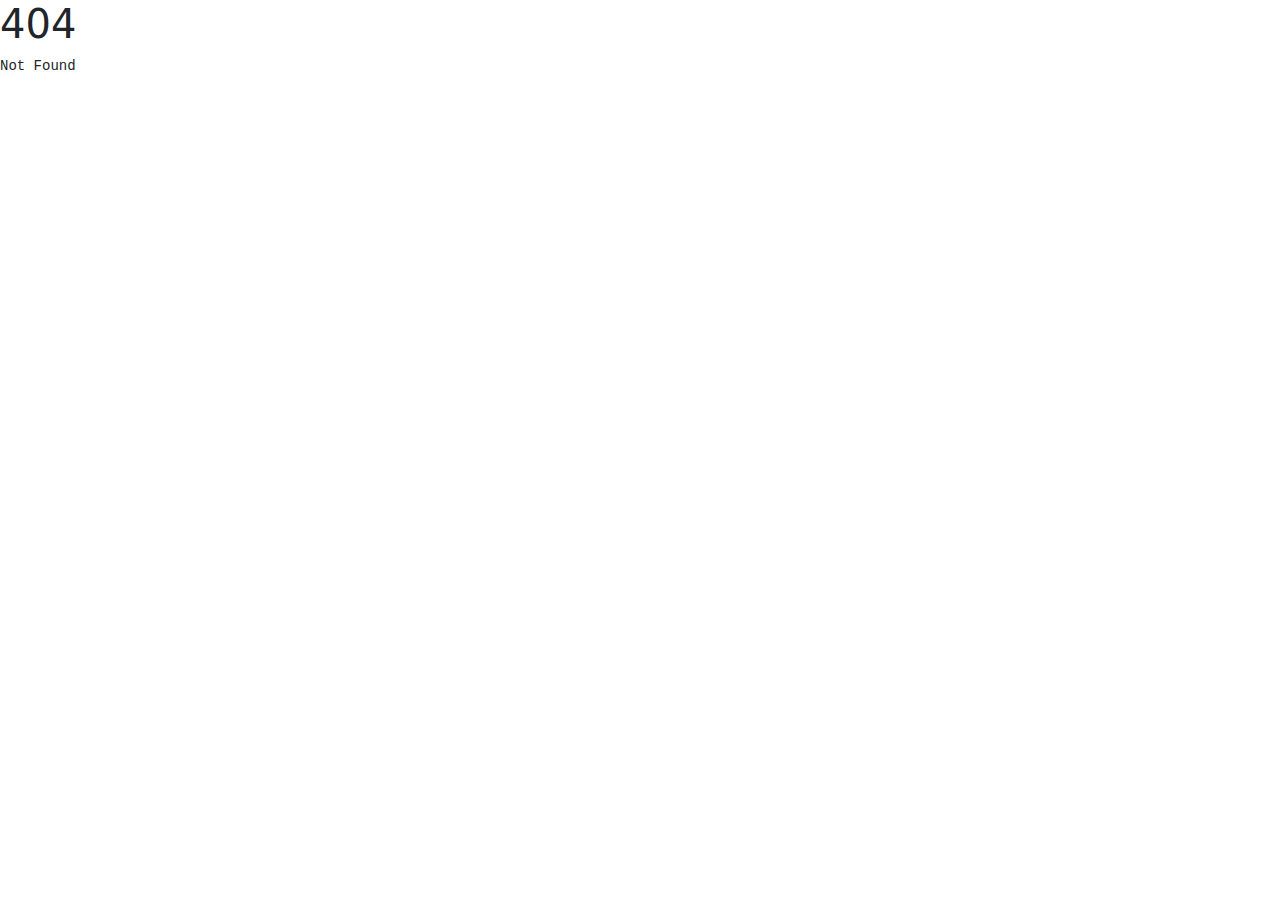
==== index.html @ 21cfe20d "Initial import" ====
<!DOCTYPE html>
<html lang="en">
	<head>
		<meta charset="utf-8" />
		<link rel="icon" href="/favicon.png" />
		<meta name="viewport" content="width=device-width" />
		<link rel="stylesheet" href="https://cdn.jsdelivr.net/npm/bootstrap@5.2.3/dist/css/bootstrap.min.css">
    <link rel="stylesheet" href="https://cdn.jsdelivr.net/npm/bootstrap-icons@1.10.2/font/bootstrap-icons.css">
		<meta http-equiv="content-security-policy" content="">
		<link rel="modulepreload" href="/_app/immutable/start-474485c2.js">
		<link rel="modulepreload" href="/_app/immutable/chunks/index-3d889a4b.js">
		<link rel="modulepreload" href="/_app/immutable/chunks/singletons-adf9e7a4.js">
	</head>
	<body>
		<div style="display: contents">
		<script type="module" data-sveltekit-hydrate="45h">
			import { start } from "/_app/immutable/start-474485c2.js";

			start({
				env: {},
				hydrate: null,
				paths: {"base":"","assets":""},
				target: document.querySelector('[data-sveltekit-hydrate="45h"]').parentNode,
				trailing_slash: "never",
				version: "1669949182623"
			});
		</script></div>
		<script src="https://cdn.jsdelivr.net/npm/bootstrap@5.2.3/dist/js/bootstrap.bundle.min.js" integrity="sha384-kenU1KFdBIe4zVF0s0G1M5b4hcpxyD9F7jL+jjXkk+Q2h455rYXK/7HAuoJl+0I4" crossorigin="anonymous"></script>
	</body>
</html>
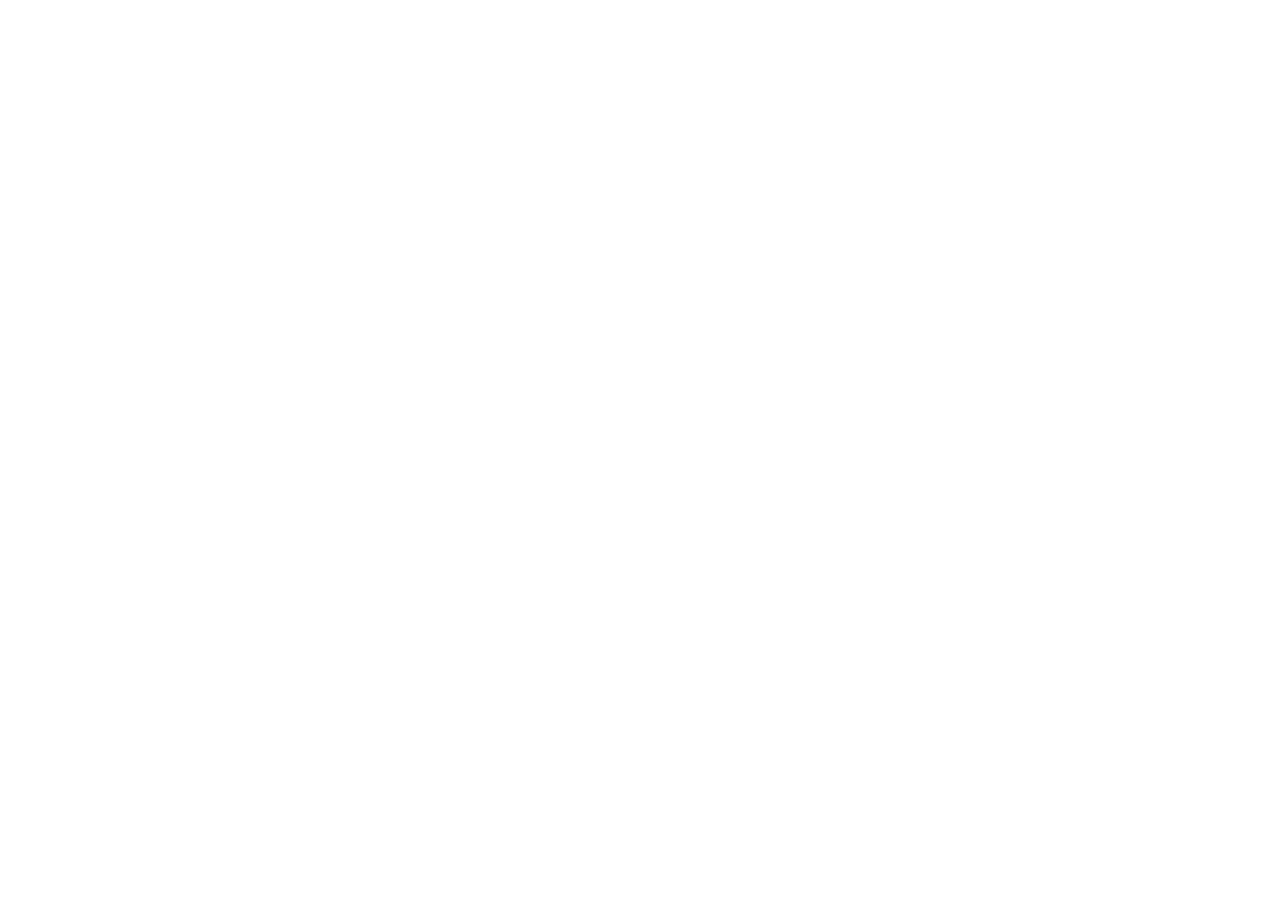
==== commit 3d188d9f: "Fix menu on mobile" ====
--- a/index.html
+++ b/index.html
@@ -1,28 +1,36 @@
 <!DOCTYPE html>
 <html lang="en">
 	<head>
-		<meta charset="utf-8" />
+    <!-- Google tag (gtag.js) -->
+    <script async src="https://www.googletagmanager.com/gtag/js?id=G-MTNTXJ543L"></script>
+    <script>
+      window.dataLayer = window.dataLayer || [];
+      function gtag(){dataLayer.push(arguments);}
+      gtag('js', new Date());
+
+      gtag('config', 'G-MTNTXJ543L');
+    </script>
+    <meta charset="utf-8" />
 		<link rel="icon" href="/favicon.png" />
 		<meta name="viewport" content="width=device-width" />
 		<link rel="stylesheet" href="https://cdn.jsdelivr.net/npm/bootstrap@5.2.3/dist/css/bootstrap.min.css">
     <link rel="stylesheet" href="https://cdn.jsdelivr.net/npm/bootstrap-icons@1.10.2/font/bootstrap-icons.css">
 		<meta http-equiv="content-security-policy" content="">
-		<link rel="modulepreload" href="/_app/immutable/start-474485c2.js">
-		<link rel="modulepreload" href="/_app/immutable/chunks/index-3d889a4b.js">
-		<link rel="modulepreload" href="/_app/immutable/chunks/singletons-adf9e7a4.js">
+		<link rel="modulepreload" href="/_app/immutable/start-f955f853.js">
+		<link rel="modulepreload" href="/_app/immutable/chunks/index-1fe77128.js">
+		<link rel="modulepreload" href="/_app/immutable/chunks/singletons-3e7800fe.js">
 	</head>
 	<body>
 		<div style="display: contents">
 		<script type="module" data-sveltekit-hydrate="45h">
-			import { start } from "/_app/immutable/start-474485c2.js";
+			import { start } from "/_app/immutable/start-f955f853.js";
 
 			start({
 				env: {},
 				hydrate: null,
 				paths: {"base":"","assets":""},
 				target: document.querySelector('[data-sveltekit-hydrate="45h"]').parentNode,
-				trailing_slash: "never",
-				version: "1669949182623"
+				version: "1670467225773"
 			});
 		</script></div>
 		<script src="https://cdn.jsdelivr.net/npm/bootstrap@5.2.3/dist/js/bootstrap.bundle.min.js" integrity="sha384-kenU1KFdBIe4zVF0s0G1M5b4hcpxyD9F7jL+jjXkk+Q2h455rYXK/7HAuoJl+0I4" crossorigin="anonymous"></script>
